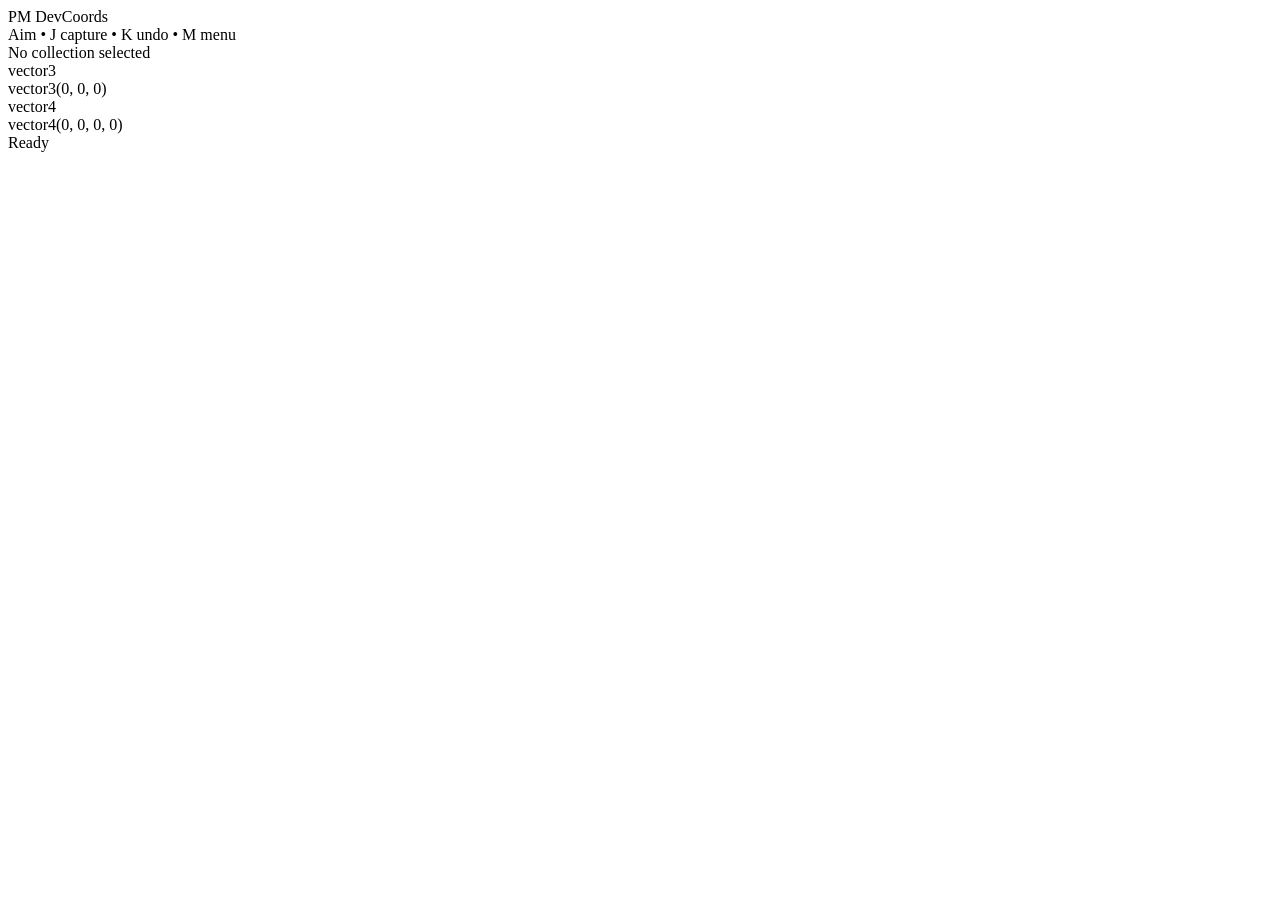
==== yy-devcoords/yy-dev coords/html/index.html @ 4b80482b "feat: configure PowerMoves standalone pointer UI" ====
<!DOCTYPE html>
<html lang="en"><head><meta charset="utf-8"><meta name="viewport" content="width=device-width,initial-scale=1"><title>PM DevCoords</title><link rel="stylesheet" href="style.css"></head>
<body><div id="dc-panel" class="panel hidden">
<div class="panel-header"><div class="panel-title">PM DevCoords</div></div>
<div class="panel-subtitle">Aim • J capture • K undo • M menu</div>
<div id="dc-context" class="panel-subtitle">No collection selected</div>
<div class="panel-grid"><div class="panel-card"><div class="card-title">vector3</div><div id="dc-vec3" class="card-value">vector3(0, 0, 0)</div></div><div class="panel-card"><div class="card-title">vector4</div><div id="dc-vec4" class="card-value">vector4(0, 0, 0, 0)</div></div></div>
<div id="dc-status" class="panel-status">Ready</div></div><script src="script.js"></script></body></html>
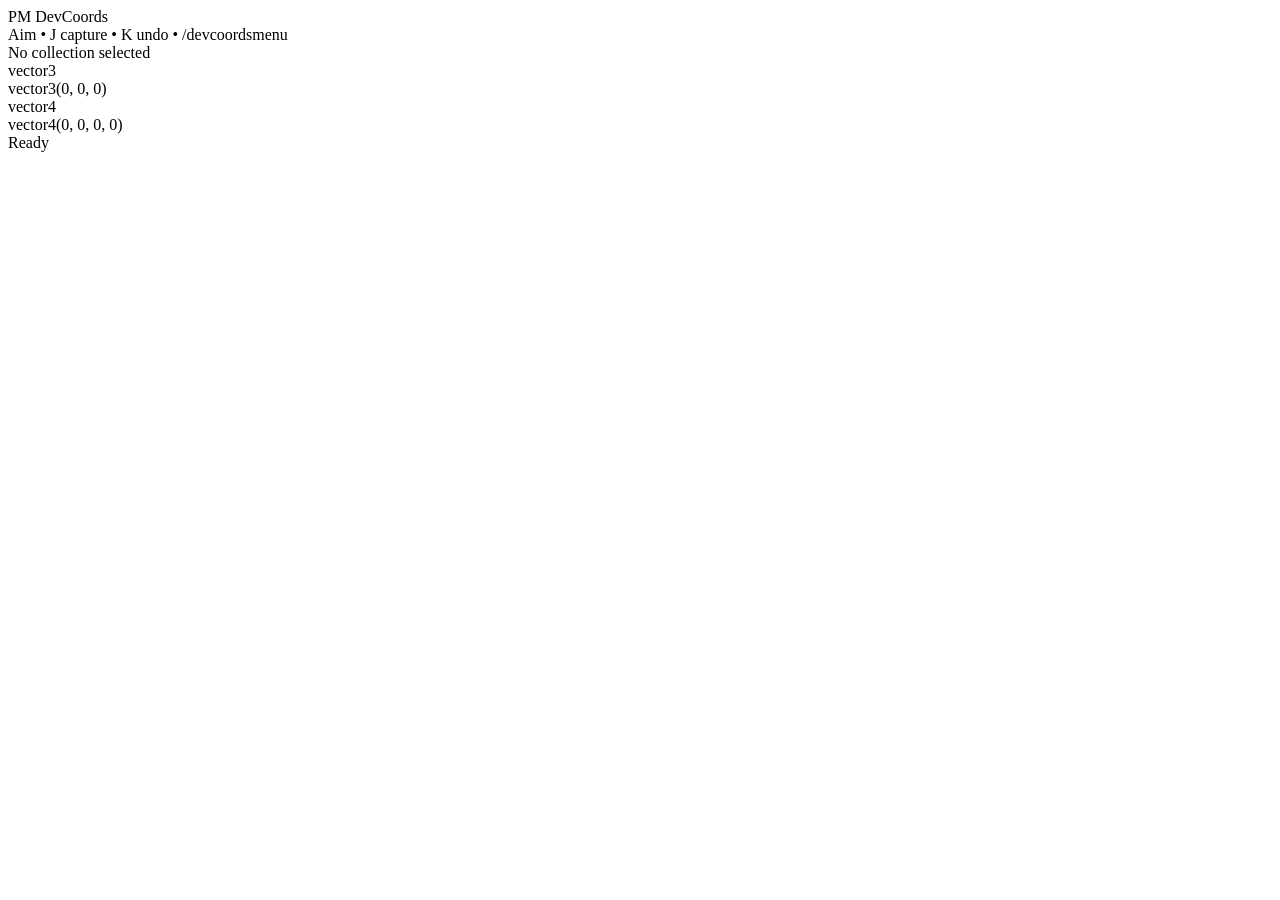
==== commit 31443e21: "ui: remove conflicting M shortcut from overlay" ====
--- a/yy-devcoords/yy-dev coords/html/index.html
+++ b/yy-devcoords/yy-dev coords/html/index.html
@@ -2,7 +2,7 @@
 <html lang="en"><head><meta charset="utf-8"><meta name="viewport" content="width=device-width,initial-scale=1"><title>PM DevCoords</title><link rel="stylesheet" href="style.css"></head>
 <body><div id="dc-panel" class="panel hidden">
 <div class="panel-header"><div class="panel-title">PM DevCoords</div></div>
-<div class="panel-subtitle">Aim • J capture • K undo • M menu</div>
+<div class="panel-subtitle">Aim • J capture • K undo • /devcoordsmenu</div>
 <div id="dc-context" class="panel-subtitle">No collection selected</div>
 <div class="panel-grid"><div class="panel-card"><div class="card-title">vector3</div><div id="dc-vec3" class="card-value">vector3(0, 0, 0)</div></div><div class="panel-card"><div class="card-title">vector4</div><div id="dc-vec4" class="card-value">vector4(0, 0, 0, 0)</div></div></div>
 <div id="dc-status" class="panel-status">Ready</div></div><script src="script.js"></script></body></html>
